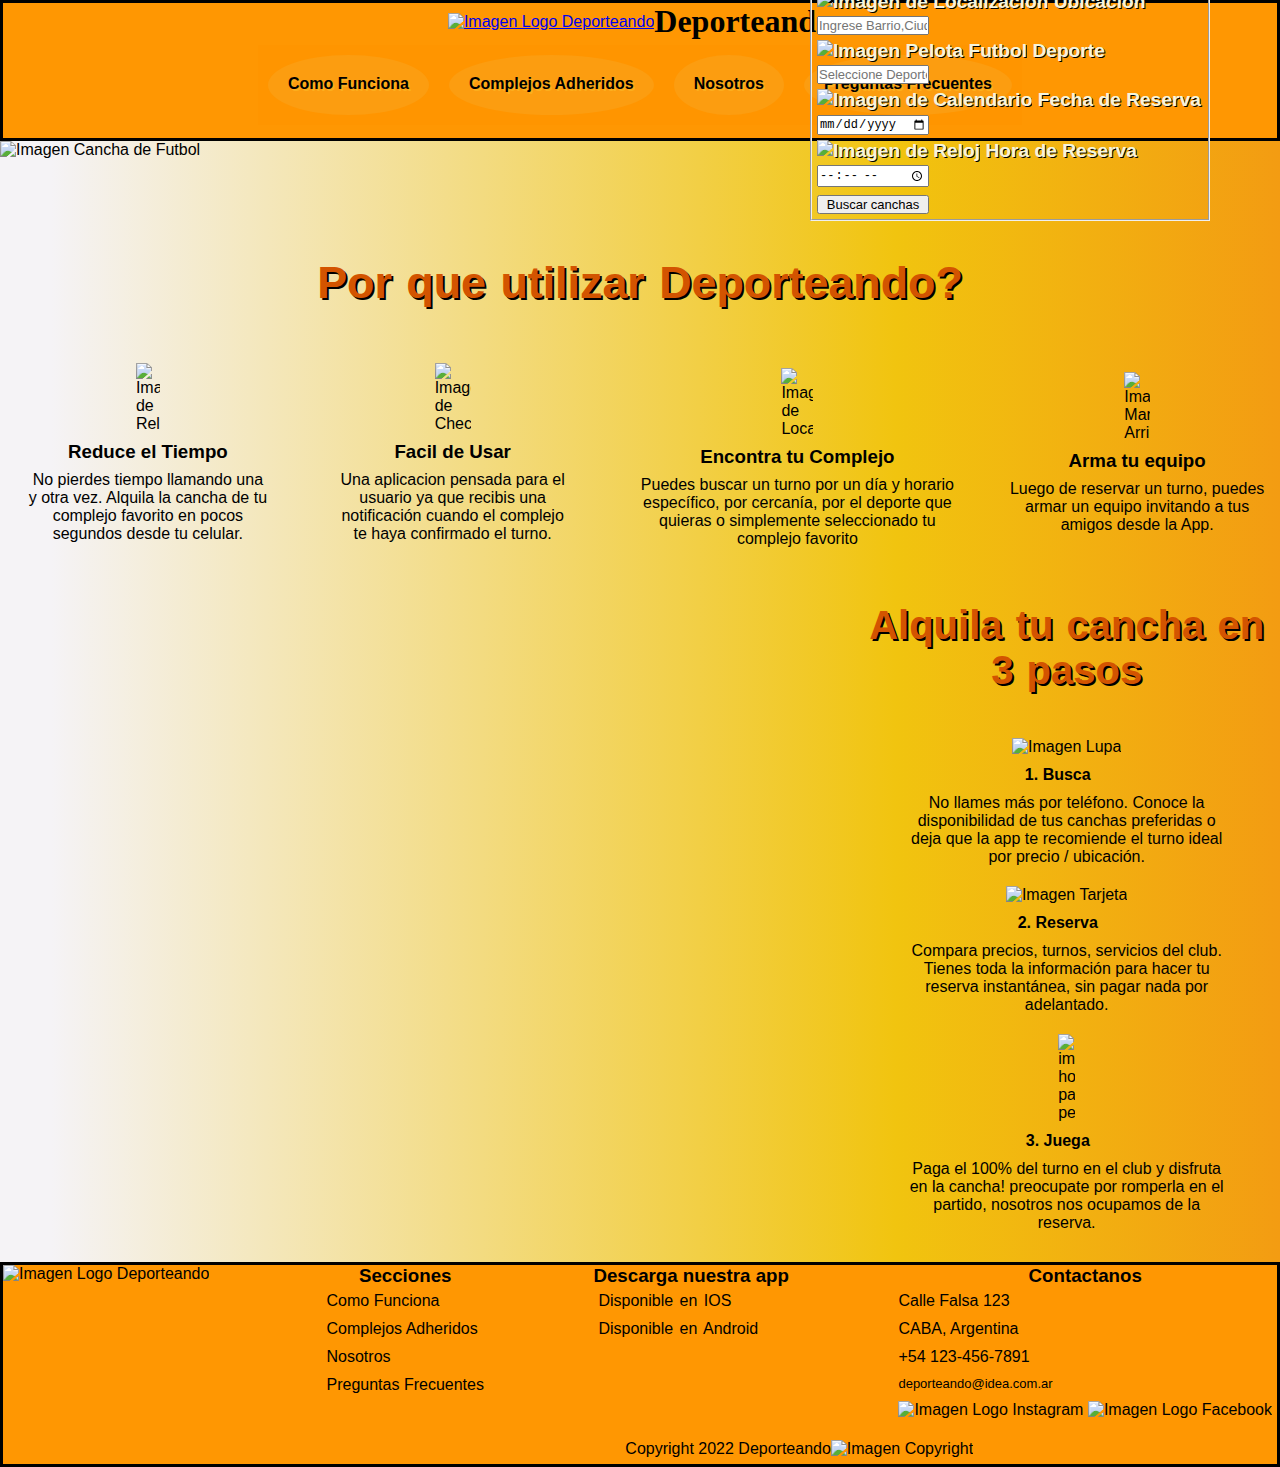
==== index.html @ 115d2150 "agregando gradientes y animaciones a mis htmls y css" ====
<!DOCTYPE html>
<html lang="es">
<head>
    <meta charset="UTF-8">
    <meta http-equiv="X-UA-Compatible" content="IE=edge">
    <meta name="viewport" content="width=device-width, initial-scale=1.0">
    <!-- CSS ANIMATE.STYLE -->
    <link
    rel="stylesheet"
    href="https://cdnjs.cloudflare.com/ajax/libs/animate.css/4.1.1/animate.min.css"
    />
    <!--CSS-->
    <link rel="stylesheet" href="css/styles.css">
    <title>Deporteando</title>
</head>
<body>
 <div class="estiloGeneral">
      <header>
           <div class="encabezadoIzquierdo">
                <a href="index.html"><img src="imagenes/logo-deporteando.jpg" alt="Imagen Logo Deporteando" ></a>
                <h1><a href="index.html">Deporteando </a></h1>
           </div>
           <div class="encabezadoDerecho">
               <img src="imagenes/login user.png" alt="Imagen Registro Usuario" class="usuario">
                 
               <nav class="menu" > 
                   <img src="imagenes/menu derecho.png" alt="Imagen Menu" class="linea">
                     
                   <ul class="nav">
                       <li><a href="pages/Como Funciona.html"> Como Funciona </a>  </li>
                       <li><a href="pages/Complejos Adheridos.html"> Complejos Adheridos</a></li>
                       <li><a href="pages/Nosotros.html"> Nosotros </a> </li>
                       <li><a href="pages/Preguntas Frecuentes.html"> Preguntas Frecuentes </a> </li>
                   </ul>
               </nav>
           </div>
      </header>

     <main class="cuerpoHome"> 
         <div class="mainArriba">
             <img src="imagenes/pelota 2014.jpg" alt="Imagen Cancha de Futbol" >
          </div> 
         <section class="formularioHome">
             <form action="" method="get">
              <fieldset>
                 <legend> Encontra tu cancha mas cercana </legend>
                  <div> 
                     <img src="imagenes/Ubicación.png" alt="Imagen de Localización">
                     <label for="Ubicación"> Ubicación </label>
                      <input type="text" name="Ubicación" placeholder="Ingrese Barrio,Ciudad, Provincia o pais">
                  </div>
                 <div> 
                     <img src="imagenes/icono pelota futbol.png" alt="Imagen Pelota Futbol">
                     <label for="Deporte"> Deporte</label>
                     <input type="text" name="Deporte" placeholder="Seleccione Deporte"> 
                 </div>
                  <div> <img src="imagenes/icono calendario.png" alt="Imagen de Calendario">
                     <label for="Calendario"> Fecha de Reserva </label>
                     <input type="date" name="Calendario" placeholder="Seleccione fecha">
                  </div>
                  <div> 
                     <img src="imagenes/time-regular-24.png" alt="Imagen de Reloj">
                     <label for="Hora"> Hora de Reserva </label>
                     <input type="time" name="Hora" placeholder="Seleccione Horario">
                  </div>
                  <div> 
                     <input type="submit" value="Buscar canchas">
                  </div>
             </fieldset>
         </section>
         <div class="animate__animated animate__shakeY">
             <h2> Por que utilizar Deporteando? </h2>
         </div>
         <div class="seccionUnoHome">
             <div class="seccionUnoHomeReduce">
                 <img src="imagenes/time-regular-24.png" alt="Imagen de Reloj">
                 <h3> Reduce el Tiempo </h3>
                 <p> No pierdes tiempo llamando una y otra vez. Alquila la cancha de tu complejo favorito en pocos segundos desde tu celular.</p>
             </div>
             <div class="seccionUnoHomeFacil">
                 <img src="imagenes/check.png" alt="Imagen de Checklist">
                 <h3> Facil de Usar </h3>
                 <p> Una aplicacion pensada para el usuario ya que recibis una notificación cuando el complejo te haya confirmado el turno.</p>
             </div>
             <div class="seccionUnoHomeEncontra">
                 <img src="imagenes/Ubicación.png" alt="Imagen de Localización">
                  <h3> Encontra tu Complejo </h3>
                  <p> Puedes buscar un turno por un día y horario específico, por cercanía, por el deporte que quieras o simplemente seleccionado tu complejo favorito </p>
             </div>
             <div class="seccionUnoHomeArma">
                 <img src="imagenes/Like.png" alt="Imagen Mano Arriba">
                 <h3> Arma tu equipo </h3>
                 <p> Luego de reservar un turno, puedes armar un equipo invitando a tus amigos desde la App.</p>
             </div>
         </div>
         <div class="homePasos">
             <div class="mapaHome">
                 <iframe src="https://www.google.com/maps/embed?pb=!1m14!1m12!1m3!1d52526.063194022674!2d-58.50726399999999!3d-34.6324992!2m3!1f0!2f0!3f0!3m2!1i1024!2i768!4f13.1!5e0!3m2!1ses!2sar!4v1655559231573!5m2!1ses!2sar" width="600" height="450" style="border:0;" allowfullscreen="" loading="lazy" referrerpolicy="no-referrer-when-downgrade"></iframe>
             </div>
             <div class="seccionDosHome">
                  <h2 > Alquila tu cancha en 3 pasos </h2>
                  <ol> 
                     <div class="seccionDosHomeBusca">
                         <img src="imagenes/search-regular-24.png" alt="Imagen Lupa">
                         <li> Busca </li>
                         <p> No llames más por teléfono. Conoce la disponibilidad de tus canchas preferidas o deja que la app te recomiende el turno ideal por precio / ubicación.</p>
                     </div>
                     <div class="seccionDosHomeReserva">
                         <img src="imagenes/tarjeta cred.png" alt="Imagen Tarjeta">
                         <li> Reserva </li>
                         <p> Compara precios, turnos, servicios del club. Tienes toda la información para hacer tu reserva instantánea, sin pagar nada por adelantado.</p>
                         </div>
                      <div class="seccionDosHomeJuega">
                          <img src="imagenes/stick football.png" alt="imagen hombre pateando pelota">
                           <li> Juega </li>
                          <p> Paga el 100% del turno en el club y disfruta en la cancha! preocupate por romperla en el partido, nosotros nos ocupamos de la reserva.</p>
                     </div>
                 </ol>
              </div>
          </div>
      </main>
    
     <footer> 
          <div class="footerDerecha">   
               <img src="imagenes/logo-deporteando.jpg" alt="Imagen Logo Deporteando">
          </div>
         <div class="footerCentral">
             <div class="footerSecciones">
                 <h3> Secciones </h3>
                 <ul class="secciones">
                     <li class="seccionUno"><a href="pages/Como Funciona.html"> Como Funciona </a> </li>
                     <li class="seccionDos"><a href="pages/Complejos Adheridos.html"> Complejos Adheridos</a></li>
                     <li class="seccionTres"><a href="pages/Nosotros.html"> Nosotros </a> </li>
                     <li class="seccionCuatro"><a href="pages/Preguntas Frecuentes.html"> Preguntas Frecuentes </a> </li>
                 </ul>
              </div>
              <div class="footerDescarga">
                 <h3> Descarga nuestra app </h3>
                       <ul>
                           <li> Disponible en IOS </li>
                           <li> Disponible en Android </li>
                       </ul>
              </div> 
              <div class="footerContacto">
                 <h3> Contactanos </h3>
                       <ul> 
                           <li> Calle Falsa 123</li>
                           <li> CABA, Argentina </li>
                           <li> +54 123-456-7891</li>
                           <li class="mail"> deporteando@idea.com.ar </li> 
                           <li>
                              <a href="https://www.instagram.com/" target="_blank"><img src="imagenes/logo ig.png" alt="Imagen Logo Instagram"></a> 
                              <a href="https://www.facebook.com/" target="_blank"><img src="imagenes/logo fb.png" alt="Imagen Logo Facebook"></a>
                           </li>
                       </ul>
             </div>    
         </div>     
         <div class="footerAbajo">
             <p> Copyright 2022 Deporteando</p> 
             <img src="imagenes/copyright.png" alt="Imagen Copyright">
         </div>
      </footer>
 </div>
</body>
</html>
---- css/styles.css ----
/* Diseño Html General */

@import url('https://fonts.googleapis.com/css2?family=Permanent+Marker&display=swap');

*{padding: 0px; margin:0px;box-sizing: border-box;}

body{background: rgb(245,243,246);
    background: linear-gradient(90deg, rgba(245,243,246,1) 4%, rgba(241,196,15,1) 70%, rgba(243,156,18,1) 100%);
    color: black;
    font-family: sans-serif;} 

.estiloGeneral{display: grid;grid-template-columns:repeat(4,0.25fr) ;grid-template-rows:0.5fr 2fr 0.5fr ;grid-template-areas:"header header header header" "main main main main" "footer footer footer footer";height: 100vh;}

header{grid-area: header;}

main{grid-area: main;}

footer{grid-area: footer;}

/*diseño Header*/
header{display: flex;justify-content: space-between;background-color: #FF9702;border: 3px solid black}
.encabezadoIzquierdo{display: flex;justify-content:center;align-items: center;}
.encabezadoIzquierdo a img{width: 7rem;}
.encabezadoIzquierdo h1 {font-family:'Permanent Marker';color: black;}
.encabezadoIzquierdo h1 a  {text-decoration: none; color: black; text-align: center;}
.encabezadoDerecho{display: flex;align-items: flex-start;}
.encabezadoDerecho .menu{display: flex;align-items: flex-start;}
.menu .nav {display: flex;flex-direction: column; list-style: none;text-align: center;align-items: center;justify-content: center;background-color: #ff9500;margin: 5px;}
.menu .nav li {padding: 2px;}
.menu .nav li a { text-decoration: none;color: black;font-weight: bold;text-shadow: 2px 2px rgb(252, 174, 30);}
.menu .nav {display: none;}
.menu:hover > .nav {display: block;}

/*diseño Footer */

footer {display: grid; grid-template-columns: 0.5fr 1.5fr;grid-template-rows: 0.5fr 0.1fr;grid-template-areas: "footerArriba footerCentral" "footerAbajo footerAbajo";background-color: #FF9702;border:3px solid black ;}
.footerArriba{grid-area: footerArriba;}
.footerCentral {grid-area: footerCentral;}
.footerAbajo {grid-area: footerAbajo;}
.footerDerecha img {width:15rem}
.footerCentral {display: flex;flex-direction: column;justify-content: space-between;align-items: flex-start;row-gap: 1rem;}
.footerSecciones h3 {text-align: center}
.footerSecciones ul li {list-style:none; text-decoration: none;}
.footerSecciones ul li a {list-style:none; text-decoration: none;color: black; font-weight: lighter;}
.footerAbajo { display:flex;align-items: center;justify-content: center;margin-top: 10px;}

.footerDescarga h3 {text-align: center}
.footerCentral .footerDescarga h3{text-align: center;}
.footerCentral .footerDescarga ul li {list-style:none; text-decoration: none;word-spacing: 2px;}
.footerContacto h3 {text-align: center;}
.footerCentral .footerContacto ul li {list-style:none; text-decoration: none;}
.footerContacto ul li a{list-style:none; text-decoration: none;color: black; font-weight: lighter;}
.footerContacto ul li a:hover{color: white;}

/* diseño Main */

.mainArriba img {width: 100%;}
.formularioHome fieldset legend {font-size:x-small;color:beige;text-align: center;font-weight: bold;text-shadow: 1px 1px black;}
.formularioHome fieldset div {font-size:xx-small;color: beige;text-align: left; font-weight: bold;text-shadow: 1px 1px black;}
.formularioHome fieldset div img {width: 1rem;}
.formularioHome fieldset div input {width: 4rem;font-size:smaller;}
.formularioHome{position: relative;bottom: 120px;left: 280px;max-width: 12rem;max-height: 0.1rem;}

.animate__shakeY h2 { text-align: center; word-spacing: 2px;font-size:2.8rem;margin: 50px;color:#D35400;text-shadow: 2px 2px black;}

.seccionUnoHome {display: grid;grid-template-columns: 0.5fr 0.5fr;column-gap: 1.5rem;border-bottom: 5px solid orange;margin-bottom: 25px;row-gap: 2rem;}

.seccionUnoHomeReduce {display: flex;flex-direction: column;row-gap: 0.5rem;justify-content: center;align-items: center;margin-left:15px ;}
.seccionUnoHomeReduce img {width: 10%;justify-content: center;}
.seccionUnoHomeReduce h3{text-align: center;}
.seccionUnoHomeReduce p {text-align: center;width: 15rem;}

.seccionUnoHomeFacil {display: flex;flex-direction: column;row-gap: 0.5rem;justify-content: center;align-items: center;margin-left:15px ;}
.seccionUnoHomeFacil img {width: 15%;justify-content: center;}
.seccionUnoHomeFacil h3{text-align: center;}
.seccionUnoHomeFacil p {text-align: center;width: 15rem;}

.seccionUnoHomeEncontra {display: flex;flex-direction: column;row-gap: 0.5rem;justify-content: center;align-items: center;margin-left:15px ;}
.seccionUnoHomeEncontra img {width: 10%;justify-content: center;}
.seccionUnoHomeEncontra h3{text-align: center;}
.seccionUnoHomeEncontra p {text-align: center;width:15rem;}

.seccionUnoHomeArma {display: flex;flex-direction: column;row-gap:0.5rem;justify-content: center;align-items: center;margin-left:15px ;margin-bottom: 30px;}
.seccionUnoHomeArma img {width: 10%;justify-content: center ;}
.seccionUnoHomeArma h3{text-align: center;}
.seccionUnoHomeArma p {text-align: center;width: 15rem;}

.mapaHome iframe{ width: 95%;margin-left: 15px;margin-right: 15px;}
.seccionDosHome {display: flex;justify-content: center;flex-direction: column;}
.seccionDosHome h2 {text-align: center;word-spacing: 2px;font-size:40px;margin: 15px;color:#D35400;text-shadow: 2px 2px black;}
.seccionDosHome ol {display: flex;justify-content: center;align-items: center;flex-direction: column;margin: 20px;}
.seccionDosHome ol li {font-weight:bold;}
.seccionDosHome ol img {margin: 10px;}
.seccionDosHome ol .seccionDosHomeBusca {display: flex;justify-content: center;align-items: center;flex-direction: column;}
.seccionDosHome ol .seccionDosHomeBusca p {text-align: center;width: 20rem;font-size: 1rem;margin: 10px;}
.seccionDosHome ol .seccionDosHomeReserva {display: flex;justify-content: center;align-items: center;flex-direction: column;}
.seccionDosHome ol .seccionDosHomeReserva p {text-align: center;width: 20rem;font-size: 1rem;margin:10px}
.seccionDosHome ol .seccionDosHomeJuega {display: flex;justify-content: center;align-items: center;flex-direction: column;}
.seccionDosHome ol .seccionDosHomeJuega p {text-align: center;width: 20rem;font-size: 1rem;margin: 10px;}

.seccionDosHomeJuega img {width: 5%;}

/* Diseño Main Como Funciona */

.funcionamientoEstablecimientoDeportivo h3 {text-align: center;margin: 10px;word-spacing: 2px;font-size:1.2rem;color:#D35400;text-shadow: 2px 2px black;font-weight: bold;}
.funcionamientoEstablecimientoDeportivo ol {display: flex;justify-content:space-between;column-gap: 0.8rem;margin-left: 30px;margin-bottom: 30px;}
.funcionamientoEstablecimientoDeportivo ol li {font-weight: bold;font-size: 0.8rem;text-shadow: 0.2px 0.2px grey;}
.funcionamientoEstablecimientoDeportivo ol p{font-size: 0.8rem;}

.funcionamientoEstablecimientoDeportivo .funcionamientoRegistra {display: flex;flex-direction: column;align-items: center;text-align: center;row-gap: 1rem;}

.funcionamientoEstablecimientoDeportivo .funcionamientoRegistra p {width:6.5rem}


.funcionamientoEstablecimientoDeportivo .funcionamientoCompleta {display: flex;flex-direction:column;align-items: center;text-align: center;row-gap: 1rem}

.funcionamientoEstablecimientoDeportivo .funcionamientoCompleta p {width:7rem}

.funcionamientoEstablecimientoDeportivo .funcionamientoDisfruta {display: flex;flex-direction: column;align-items: center;text-align: center;row-gap: 1rem}

.funcionamientoEstablecimientoDeportivo .funcionamientoDisfruta p {width:10rem;margin-right: 5px;}
.funcionamientoDisfruta img {width: 15%;}

.funcionamientoDeportista h3 {text-align: center;margin: 10px;word-spacing: 2px;font-size:1.2rem;color:#D35400;text-shadow: 2px 2px black;font-weight: bold;}
.funcionamientoDeportista ol {display: flex;justify-content:space-between;column-gap: 0.8rem;margin-left: 30px;margin-bottom: 30px;}

.funcionamientoDeportista ol li {font-weight: bold;font-size: 0.8rem;text-shadow: 0.2px 0.2px grey;}
.funcionamientoDeportista ol p{font-size: 0.8rem;}
.funcionamientoDeportista .funcionamientoRegistra {display: flex;flex-direction: column;align-items: center;text-align: center;row-gap: 1rem;margin-left: 20px }
.funcionamientoDeportista .funcionamientoRegistra p {width:6.5rem}

.funcionamientoDeportista .funcionamientoBusca{display: flex;flex-direction: column;align-items: center;text-align: center;row-gap: 1rem;margin-left: 20px }

.funcionamientoDeportista .funcionamientoBusca p{width:7rem;}

.funcionamientoDeportista .funcionamientoDisfruta {display: flex;flex-direction: column;align-items: center;text-align: center;row-gap: 1rem}

.funcionamientoDeportista .funcionamientoDisfruta p {width:10rem;margin-right: 5px;}
.funcionamientoDeportista .funcionamientoDisfruta img {width: 9.8%;}

/* Diseño Main Complejos Adheridos */

.futbolCentral {text-align: center;margin-bottom: 10px;}
.complejosInscriptosFutbol{display: flex;flex-direction: column;justify-content: center;align-items: center;}
.imagenComplejo {width: 60%;border: 2px solid black;}
.complejosInscriptosFutbol ul li {list-style: none;text-align: left;margin-left: 90px;}
.complejosInscriptosFutbol .imagenTelefono {width: 5%;}
.complejoInscriptoFutbolUno {display: flex;flex-direction: column;align-items: center;row-gap: 1rem; margin-top: 10px ;margin-bottom: 10px;}

.complejoInscriptoFutbolDos {display: flex;flex-direction: column;align-items: center;row-gap: 1rem; margin-top: 10px ;margin-bottom: 10px}

.complejoInscriptoFutbolTres {display: flex;flex-direction: column;align-items: center;row-gap: 1rem; margin-top: 10px ;margin-bottom: 10px}

.tenisCentral {text-align: center;margin-bottom: 10px;margin-top: 50px;}
.tenisCentral img {width:5%}
.complejosInscriptosTenis {margin-bottom: 30px;display: flex;flex-direction: column;}
.complejosInscriptosTenis .imagenTelefono {width: 5%;}

.complejosInscriptosTenis ul li {list-style: none;text-align: left;margin-left: 90px;}

.complejoInscriptoTenisUno{display: flex;flex-direction: column;justify-content: center; align-items: center;margin-top: 10px;margin-bottom: 10px;row-gap: 1rem;}

.complejoInscriptoTenisDos {display: flex;flex-direction: column;justify-content: center; align-items: center;margin-top: 10px;margin-bottom: 10px;row-gap: 1rem;}

.complejoInscriptoTenisTres{display: flex;flex-direction: column;justify-content: center; align-items: center;margin-top: 10px;margin-bottom: 10px;row-gap: 1rem;}

.formularioInscripcion h3 {text-align: center;margin: 30px; word-spacing: 2px;font-size:1.5rem;color:#D35400;text-shadow: 2px 2px black;font-weight: bold;}

.formularioInscripcion {margin: 5px;}
.formularioInscripcion fieldset legend {text-align: center;font-weight: bold;margin: 10px;text-shadow: 1px 1px grey;}
.formularioInscripcion fieldset label {font-size:0.8rem;margin: 5px;text-align: center;align-items: center;text-align: center;font-weight: bold;margin: 10px;text-shadow: 0.5px 0.5px grey;}
.formularioInscripcion fieldset input {margin-bottom: 3px;}

.formularioInscripcion fieldset .botonesFormulario {margin: 10px;}

/*Diseño Main Nosotros */

.textoNosotros {text-align: center;word-spacing: 2px;font-size:1.2rem;margin: 30px;}

.textoNosotros span {color:#D35400;text-shadow: 1px 1px black;;font-weight: bold;}
.textoNosotros .deporteando{font-family:'Permanent Marker';color:black;}

.deporteando{font-family:'Permanent Marker';color:black}

.sloganNosotros {text-align: center;}
.sloganNosotros h3 {margin-bottom: 30px;}
.sloganNosotros img {width: 10%;margin-bottom: 10px;display: none;}

/*Diseño Main Preg Frecuentes */


.preguntas {display: grid; grid-template-columns:0.25fr 0.75fr;grid-template-rows: repeat(5,0.5fr);row-gap:1rem;;align-items:center;justify-items:center;margin-bottom: 10px;}

.preguntas img {width: 50%;border-radius:100% ;}

.preguntasFrec h3 {text-align: center;margin: 5px;text-shadow: 1px 1px grey;}

.preguntasFrec p {padding: 10px;text-align: center;}

/* Media Queries */

/* min width 600px */

/* Header */ 
@media screen and (min-width:600px) {header {display: grid;grid-template-columns: repeat(4, 1fr);grid-template-rows: repeat(2,0.5fr);grid-template-areas: "izquierdo izquierdo izquierdo izquierdo" "derecho derecho derecho derecho"} .encabezadoIzquierdo {grid-area: izquierdo;justify-content: center;} .encabezadoDerecho  {grid-area: derecho;justify-content: center;} .encabezadoDerecho .menu .nav {display: flex;flex-direction: row;align-items: center;justify-content: center;text-align: center;} .menu img {display: none;} .encabezadoDerecho .usuario {display: none;} .encabezadoDerecho .menu .nav li {padding: 20px; background-color: rgb(252, 157, 16); height: 60px;align-items: center;justify-content: center;text-align: center;border-radius: 100%;margin-bottom: 10px;margin:10px}}

/* Footer */ 
@media screen and (min-width:600px) {
footer {display: grid;grid-template-columns: repeat(4,1fr); grid-template-rows:1fr 0.25fr;grid-template-areas: "logo central central central" "logo copy copy copy"}
.footerArriba {grid-area:logo;} 
.footerCentral{grid-area: central;}
.footerCentral {display: flex;flex-direction: row;justify-content: space-between;}
.footerAbajo {grid-area: copy;}
.footerAbajo {text-align: center; justify-content: center; align-items: center;}
.footerCentral .footerContacto .mail {margin-right: 5px; font-size: small;} .footerCentral .footerSecciones ul li {padding: 5px} 
.footerCentral .footerDescarga ul li {padding: 5px}
.footerCentral .footerContacto ul li {padding: 5px}}

/*Main*/

/* Main Home*/

@media screen and (min-width:600px) {.formularioHome{position: relative;bottom: 155px;left: 370px;max-width: 14rem;max-height: 0.1rem;} 
.formularioHome fieldset legend {font-size:smaller;color:beige;text-align: center;font-weight: bold;text-shadow: 1px 1px black;margin: 2px;}
.formularioHome fieldset div {font-size:smaller;color: beige;text-align: left; font-weight: bold;text-shadow: 1px 1px black;margin: 2px;}
.formularioHome fieldset div img {width: 8%;}
.seccionUnoHome {display: flex; flex-direction: column;}
.seccionUnoHome img {max-width: 5%;}

.homePasos{display: grid;grid-template-columns: 1fr 0.5fr;grid-template-areas: "mapa seccionDos"}

.homePasos .mapaHome {grid-area: mapa;}
.homePasos .mapaHome iframe {width: 90%;}
.homePasos .seccionDosHome {grid-area: seccionDos;justify-content: center;align-items: center;text-align: center;}

/* Main Como Funciona */
.funcionamientoEstablecimientoDeportivo ol {display: flex;flex-direction: column;}
.funcionamientoEstablecimientoDeportivo ol img {margin: 10px;}
.funcionamientoEstablecimientoDeportivo ol li {font-weight: bold;font-size: 1rem;text-shadow: 0.2px 0.2px grey;}
.funcionamientoEstablecimientoDeportivo ol p{font-size: 1rem;margin: 5px;}
.funcionamientoEstablecimientoDeportivo .funcionamientoRegistra p {width:20rem}
.funcionamientoEstablecimientoDeportivo .funcionamientoRegistra img {width: 5%;}

.funcionamientoEstablecimientoDeportivo .funcionamientoCompleta p {width:20rem}

.funcionamientoEstablecimientoDeportivo .funcionamientoCompleta img {width:5%}

.funcionamientoEstablecimientoDeportivo .funcionamientoDisfruta p {width:20rem}
.funcionamientoEstablecimientoDeportivo .funcionamientoDisfruta img {width:7%}

.funcionamientoDeportista ol {display: flex;flex-direction: column;text-align: center;justify-content: center;}

.funcionamientoDeportista ol img {margin: 10px;}

.funcionamientoDeportista ol li {font-weight: bold;font-size: 1rem;text-shadow: 0.2px 0.2px grey;}
.funcionamientoDeportista ol p{font-size: 1rem;margin: 5px;}
.funcionamientoDeportista .funcionamientoRegistra p {width:20rem}
.funcionamientoDeportista .funcionamientoRegistra img {width: 5%;}

.funcionamientoDeportista .funcionamientoBusca p {width:20rem}

.funcionamientoDeportista .funcionamientoBusca img {width:5%}

.funcionamientoDeportista .funcionamientoDisfruta p {width:20rem}
.funcionamientoDeportista .funcionamientoDisfruta img {width:7%}

/* Main Complejos Adheridos */

.complejosInscriptosFutbol {flex-direction: row;}
.complejosInscriptosFutbol ul li {list-style: none;text-align: left;margin-left: 30px;}

.complejosInscriptosFutbol ul li .imagenTelefono {width: 9%;}
.complejosInscriptosFutbol ul li img {width: 10%;}

.complejosInscriptosTenis {flex-direction: row;}

.complejosInscriptosTenis ul li {list-style: none;text-align: left;margin-left: 30px;}

.complejosInscriptosTenis ul li .imagenTelefono {width: 9%;}
.complejosInscriptosTenis ul li img {width: 10%;}
/* Main Nosotros */

.sloganNosotros img {width: 80%;margin-bottom: 10px;display: inline-block;}}


/*Media Queries min width 1200px */

/*Header */

@media screen and (min-width:1200px) {.menu .nav li a:hover {color: white;}}

/*Main*/

@media screen and (min-width:1200px) {.formularioHome{position: relative;bottom: 200px;left: 810px;max-width: 25rem;max-height: 3rem;} 
.formularioHome fieldset legend {font-size:larger;color:beige;text-align: center;font-weight: bold;text-shadow: 1px 1px black;margin: 5px;}
.formularioHome fieldset div {font-size:larger;color: beige;text-align: left; font-weight: bold;text-shadow: 1px 1px black;margin: 5px;} 
.formularioHome fieldset div img {width: 5%;}
.formularioHome fieldset div input {width: 7rem;font-size:small;}

.seccionUnoHome {flex-direction: row; justify-content: space-around;border-bottom: none;margin-bottom: 40px;}
.seccionUnoHome img  {max-width: 100%;}
.seccionUnoHomeEncontra {margin-top:10px ;}
.seccionUnoHomeEncontra p {width: 20rem}
.seccionUnoHomeArma p{width: 16rem;}
.seccionUnoHomeArma {margin: 2px;}

/*Main Como Funciona */

.funcionamientoEstablecimientoDeportivo ol {display: grid;grid-template-columns: repeat(2,1fr);grid-template-rows: repeat(2,1fr);grid-template-areas: "funcionamientoRegistra funcionamientoCompleta" "funcionamientoDisfrutar funcionamientoDisfrutar";}
.funcionamientoEstablecimientoDeportivo .funcionamientoRegistra {grid-area: funcionamientoRegistra;}
.funcionamientoEstablecimientoDeportivo .funcionamientoRegistra img {width: 8%;}
.funcionamientoEstablecimientoDeportivo .funcionamientoRegistra p {width: 30rem;}
.funcionamientoEstablecimientoDeportivo .funcionamientoCompleta {grid-area: funcionamientoCompleta;}
.funcionamientoEstablecimientoDeportivo .funcionamientoCompleta img {width: 8%;}
.funcionamientoEstablecimientoDeportivo .funcionamientoCompleta p {width: 30rem}
.funcionamientoEstablecimientoDeportivo .funcionamientoDisfruta {grid-area: funcionamientoDisfrutar;}
.funcionamientoEstablecimientoDeportivo .funcionamientoDisfruta img{width: 5%;}
.funcionamientoEstablecimientoDeportivo .funcionamientoDisfruta p {width: 30rem;text-align: center;}
.funcionamientoEstablecimientoDeportivo h3 {font-size:2rem}

.funcionamientoDeportista ol {display: grid;grid-template-columns: repeat(2,1fr);grid-template-rows: repeat(2,1fr);grid-template-areas: "funcionamientoRegistra funcionamientoCompleta" "funcionamientoDisfrutar funcionamientoDisfrutar";}
.funcionamientoDeportista .funcionamientoRegistra {grid-area: funcionamientoRegistra;}
.funcionamientoDeportista .funcionamientoRegistra img {width: 8%;}
.funcionamientoDeportista .funcionamientoRegistra p {width: 30rem;}
.funcionamientoDeportista .funcionamientoBusca {grid-area: funcionamientoCompleta;}
.funcionamientoDeportista .funcionamientoBusca img {width: 6%;}
.funcionamientoDeportista .funcionamientoBusca p {width: 30rem}
.funcionamientoDeportista .funcionamientoDisfruta {grid-area: funcionamientoDisfrutar;}
.funcionamientoDeportista .funcionamientoDisfruta img{width: 4%;}
.funcionamientoDeportista .funcionamientoDisfruta p {width: 30rem;text-align: center;}
.funcionamientoDeportista h3 {font-size:2rem}

.mainPregunta h2 {font-size:3.5rem}

/* Main Complejos Adheridos */

.formularioInscripcion h3 {font-size:2.3rem;}

.formularioInscripcion fieldset legend {font-size: 1.5rem;margin: 5px;}
.formularioInscripcion fieldset label {font-size:1rem;}
.formularioInscripcion fieldset input {margin-bottom: 3px;}

.formularioInscripcion fieldset .botonesFormulario {margin: 10px;}

.complejosInscriptosFutbol ul li {margin-left: 90px;}
.complejosInscriptosTenis ul li {margin-left: 90px;}
}

/* Footer */

@media screen and (min-width:1200px) { .footerSecciones ul li a:hover{color: white;} }
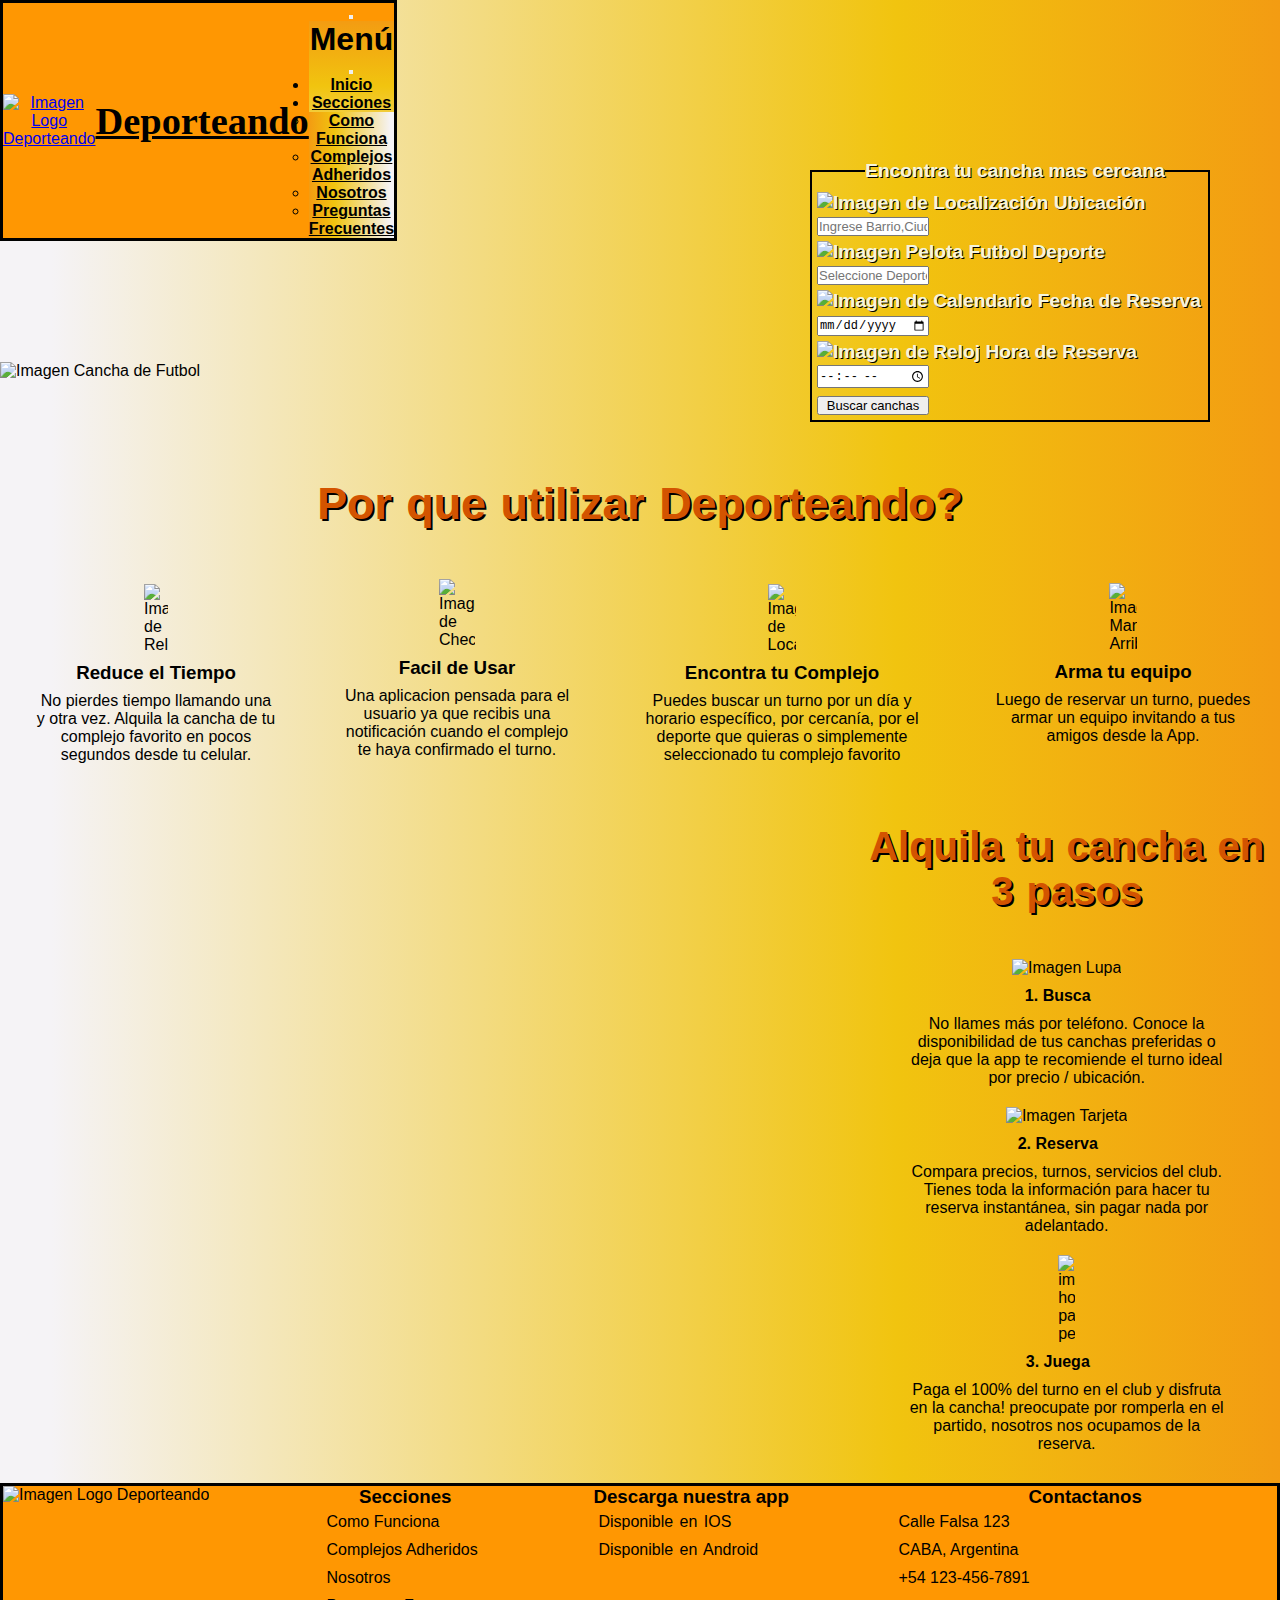
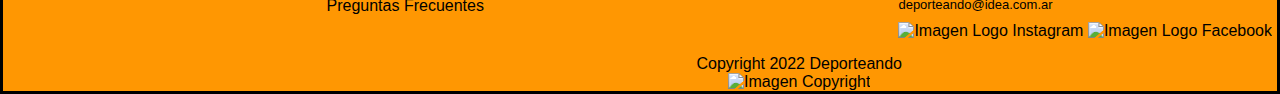
==== commit 0158e00b: "Agregando Bootstrap a mi proyecto" ====
--- a/index.html
+++ b/index.html
@@ -4,6 +4,11 @@
     <meta charset="UTF-8">
     <meta http-equiv="X-UA-Compatible" content="IE=edge">
     <meta name="viewport" content="width=device-width, initial-scale=1.0">
+
+    <!-- CSS only -->
+ <link href="https://cdn.jsdelivr.net/npm/bootstrap@5.2.0-beta1/dist/css/bootstrap.min.css" rel="stylesheet" integrity="sha384-0evHe/X+R7YkIZDRvuzKMRqM+OrBnVFBL6DOitfPri4tjfHxaWutUpFmBp4vmVor" crossorigin="anonymous">
+  <!-- JavaScript Bundle with Popper -->
+ <script src="https://cdn.jsdelivr.net/npm/bootstrap@5.2.0-beta1/dist/js/bootstrap.bundle.min.js" integrity="sha384-pprn3073KE6tl6bjs2QrFaJGz5/SUsLqktiwsUTF55Jfv3qYSDhgCecCxMW52nD2" crossorigin="anonymous"></script>
     <!-- CSS ANIMATE.STYLE -->
     <link
     rel="stylesheet"
@@ -15,25 +20,44 @@
 </head>
 <body>
  <div class="estiloGeneral">
-      <header>
-           <div class="encabezadoIzquierdo">
-                <a href="index.html"><img src="imagenes/logo-deporteando.jpg" alt="Imagen Logo Deporteando" ></a>
-                <h1><a href="index.html">Deporteando </a></h1>
-           </div>
-           <div class="encabezadoDerecho">
-               <img src="imagenes/login user.png" alt="Imagen Registro Usuario" class="usuario">
-                 
-               <nav class="menu" > 
-                   <img src="imagenes/menu derecho.png" alt="Imagen Menu" class="linea">
-                     
-                   <ul class="nav">
-                       <li><a href="pages/Como Funciona.html"> Como Funciona </a>  </li>
-                       <li><a href="pages/Complejos Adheridos.html"> Complejos Adheridos</a></li>
-                       <li><a href="pages/Nosotros.html"> Nosotros </a> </li>
-                       <li><a href="pages/Preguntas Frecuentes.html"> Preguntas Frecuentes </a> </li>
-                   </ul>
-               </nav>
-           </div>
+      <header class="container-fluid">
+         <div class="row">
+         <nav class="navbar bg-dark fixed-top col-12">
+             <div class="container-fluid">
+                 <a href="index.html"><img src="imagenes/logo-deporteando.jpg" alt="Imagen Logo Deporteando" ></a>
+                 <h1> <a class="navbar-brand text-center" href="index.html"> Deporteando </a></h1>
+                 <div class="desplegable">
+                     <button class="navbar-toggler" type="button" data-bs-toggle="offcanvas" data-bs-target="#offcanvasNavbar" aria-controls="offcanvasNavbar">
+                          <span class="navbar-toggler-icon"></span>
+                     </button>
+                     <div class="offcanvas offcanvas-end" tabindex="-1" id="offcanvasNavbar"   aria-labelledby="offcanvasNavbarLabel">
+                         <div class="offcanvas-header">
+                             <h2 class="offcanvas-title" id="offcanvasNavbarLabel"> Menú</h5>
+                              <button type="button" class="btn-close" data-bs-dismiss="offcanvas" aria-label="Close"></button>
+                          </div>
+                         <div class="offcanvas-body">
+                              <ul class="navbar-nav justify-content-end flex-grow-1 pe-3">
+                                 <li class="nav-item">
+                                     <a class="nav-link active" aria-current="page" href="index.html" id="menuInicio">Inicio</a>
+                                 </li>
+                                 <li class="nav-item dropdown">
+                                    <a class="nav-link dropdown-toggle" href="#" id="offcanvasNavbarDropdown" role="button" data-bs-toggle="dropdown" aria-expanded="false">
+                                     Secciones
+                                    </a>
+                                     <ul class="dropdown-menu" aria-labelledby="offcanvasNavbarDropdown">
+                                         <li><a class="dropdown-item" href="pages/Como Funciona.html">Como Funciona</a></li>
+                                         <li><a class="dropdown-item" href="pages/Complejos Adheridos.html">Complejos Adheridos</a></li>
+                                         <li><a class="dropdown-item" href="pages/Nosotros.html">Nosotros</a></li>
+                                         <li><a class="dropdown-item" href="pages/Preguntas Frecuentes.html">Preguntas Frecuentes</a></li>
+                                    </ul>
+                                    </li>
+                              </ul>
+                         </div>
+                     </div>
+                  </div>
+              </div>
+         </nav>
+         </div>
       </header>
 
      <main class="cuerpoHome"> 
@@ -42,7 +66,7 @@
           </div> 
          <section class="formularioHome">
              <form action="" method="get">
-              <fieldset>
+             <fieldset>
                  <legend> Encontra tu cancha mas cercana </legend>
                   <div> 
                      <img src="imagenes/Ubicación.png" alt="Imagen de Localización">
--- a/css/styles.css
+++ b/css/styles.css
@@ -9,7 +9,7 @@
     color: black;
     font-family: sans-serif;} 
 
-.estiloGeneral{display: grid;grid-template-columns:repeat(4,0.25fr) ;grid-template-rows:0.5fr 2fr 0.5fr ;grid-template-areas:"header header header header" "main main main main" "footer footer footer footer";height: 100vh;}
+.estiloGeneral{display: grid;grid-template-columns:repeat(4,0.25fr) ;grid-template-rows:0.1fr 2fr 0.5fr ;grid-template-areas:"header header header header" "main main main main" "footer footer footer footer";height: 100vh;}
 
 header{grid-area: header;}
 
@@ -18,18 +18,16 @@
 footer{grid-area: footer;}
 
 /*diseño Header*/
-header{display: flex;justify-content: space-between;background-color: #FF9702;border: 3px solid black}
-.encabezadoIzquierdo{display: flex;justify-content:center;align-items: center;}
-.encabezadoIzquierdo a img{width: 7rem;}
-.encabezadoIzquierdo h1 {font-family:'Permanent Marker';color: black;}
-.encabezadoIzquierdo h1 a  {text-decoration: none; color: black; text-align: center;}
-.encabezadoDerecho{display: flex;align-items: flex-start;}
-.encabezadoDerecho .menu{display: flex;align-items: flex-start;}
-.menu .nav {display: flex;flex-direction: column; list-style: none;text-align: center;align-items: center;justify-content: center;background-color: #ff9500;margin: 5px;}
-.menu .nav li {padding: 2px;}
-.menu .nav li a { text-decoration: none;color: black;font-weight: bold;text-shadow: 2px 2px rgb(252, 174, 30);}
-.menu .nav {display: none;}
-.menu:hover > .nav {display: block;}
+
+.container-fluid .row nav .container-fluid {display: grid;grid-template-columns: 0.5fr 3fr 0.1fr;grid-template-areas: "img h1 desplegable";align-items: center;text-align: center;justify-content: space-between; background-color: #FF9702;border: 3px solid black}
+.container-fluid .row nav .container-fluid a img {width: 85%;grid-area: img;}
+.container-fluid .row nav .container-fluid h1 a {font-family:'Permanent Marker';color: black;text-align: center;justify-content: center;grid-area: h1;font-size:larger}
+.container-fluid .row nav .container-fluid .desplegable {grid-area: desplegable}
+.offcanvas-header h2 {color: black;font-size: 2rem;}
+.navbar-nav li a {color: black;font-size: 1rem;}
+#offcanvasNavbar {background: linear-gradient(360deg, rgba(245,243,246,1) 4%, rgba(241,196,15,1) 70%, rgba(243,156,18,1) 100%)}
+.dropdown-menu {background: linear-gradient(270deg, rgba(245,243,246,1) 4%, rgba(241,196,15,1) 70%, rgba(243,156,18,1) 100%);}
+.nav-item a {font-weight: bold;}
 
 /*diseño Footer */
 
@@ -37,12 +35,13 @@
 .footerArriba{grid-area: footerArriba;}
 .footerCentral {grid-area: footerCentral;}
 .footerAbajo {grid-area: footerAbajo;}
-.footerDerecha img {width:15rem}
+.footerDerecha img {width:80%}
 .footerCentral {display: flex;flex-direction: column;justify-content: space-between;align-items: flex-start;row-gap: 1rem;}
 .footerSecciones h3 {text-align: center}
 .footerSecciones ul li {list-style:none; text-decoration: none;}
 .footerSecciones ul li a {list-style:none; text-decoration: none;color: black; font-weight: lighter;}
-.footerAbajo { display:flex;align-items: center;justify-content: center;margin-top: 10px;}
+.footerAbajo { display:flex;align-items: center;justify-content: center;margin-top: 10px;flex-direction: column;}
+
 
 .footerDescarga h3 {text-align: center}
 .footerCentral .footerDescarga h3{text-align: center;}
@@ -51,39 +50,41 @@
 .footerCentral .footerContacto ul li {list-style:none; text-decoration: none;}
 .footerContacto ul li a{list-style:none; text-decoration: none;color: black; font-weight: lighter;}
 .footerContacto ul li a:hover{color: white;}
+.footerCentral .footerContacto .mail {margin-right: 5px; font-size: small;}
 
 /* diseño Main */
 
 .mainArriba img {width: 100%;}
+.formularioHome fieldset {border: 2px solid black}
 .formularioHome fieldset legend {font-size:x-small;color:beige;text-align: center;font-weight: bold;text-shadow: 1px 1px black;}
 .formularioHome fieldset div {font-size:xx-small;color: beige;text-align: left; font-weight: bold;text-shadow: 1px 1px black;}
 .formularioHome fieldset div img {width: 1rem;}
 .formularioHome fieldset div input {width: 4rem;font-size:smaller;}
-.formularioHome{position: relative;bottom: 120px;left: 280px;max-width: 12rem;max-height: 0.1rem;}
+.formularioHome{position: relative;bottom: 110px;left: 287px;max-width: 12rem;max-height: 0.1rem;}
 
 .animate__shakeY h2 { text-align: center; word-spacing: 2px;font-size:2.8rem;margin: 50px;color:#D35400;text-shadow: 2px 2px black;}
 
-.seccionUnoHome {display: grid;grid-template-columns: 0.5fr 0.5fr;column-gap: 1.5rem;border-bottom: 5px solid orange;margin-bottom: 25px;row-gap: 2rem;}
+.seccionUnoHome {display: grid;grid-template-columns: 0.5fr 0.5fr;column-gap: 1.5rem;border-bottom: 5px solid #D35400;margin-bottom: 25px;row-gap: 2rem;margin-left: 10px;margin-right: 10px;}
 
 .seccionUnoHomeReduce {display: flex;flex-direction: column;row-gap: 0.5rem;justify-content: center;align-items: center;margin-left:15px ;}
 .seccionUnoHomeReduce img {width: 10%;justify-content: center;}
 .seccionUnoHomeReduce h3{text-align: center;}
-.seccionUnoHomeReduce p {text-align: center;width: 15rem;}
-
-.seccionUnoHomeFacil {display: flex;flex-direction: column;row-gap: 0.5rem;justify-content: center;align-items: center;margin-left:15px ;}
+.seccionUnoHomeReduce p {text-align: center;width: 10rem;}
+
+.seccionUnoHomeFacil {display: flex;flex-direction: column;row-gap: 0.5rem;justify-content: center;align-items: center;margin-left:15px ;margin-bottom: 5px;}
 .seccionUnoHomeFacil img {width: 15%;justify-content: center;}
 .seccionUnoHomeFacil h3{text-align: center;}
-.seccionUnoHomeFacil p {text-align: center;width: 15rem;}
+.seccionUnoHomeFacil p {text-align: center;width: 9.5rem;}
 
 .seccionUnoHomeEncontra {display: flex;flex-direction: column;row-gap: 0.5rem;justify-content: center;align-items: center;margin-left:15px ;}
 .seccionUnoHomeEncontra img {width: 10%;justify-content: center;}
 .seccionUnoHomeEncontra h3{text-align: center;}
-.seccionUnoHomeEncontra p {text-align: center;width:15rem;}
+.seccionUnoHomeEncontra p {text-align: center;width:10rem;}
 
 .seccionUnoHomeArma {display: flex;flex-direction: column;row-gap:0.5rem;justify-content: center;align-items: center;margin-left:15px ;margin-bottom: 30px;}
 .seccionUnoHomeArma img {width: 10%;justify-content: center ;}
 .seccionUnoHomeArma h3{text-align: center;}
-.seccionUnoHomeArma p {text-align: center;width: 15rem;}
+.seccionUnoHomeArma p {text-align: center;width: 9.5rem;margin-top: 20px;}
 
 .mapaHome iframe{ width: 95%;margin-left: 15px;margin-right: 15px;}
 .seccionDosHome {display: flex;justify-content: center;flex-direction: column;}
@@ -167,6 +168,7 @@
 .formularioInscripcion h3 {text-align: center;margin: 30px; word-spacing: 2px;font-size:1.5rem;color:#D35400;text-shadow: 2px 2px black;font-weight: bold;}
 
 .formularioInscripcion {margin: 5px;}
+.formularioInscripcion fieldset {border: 2px solid black}
 .formularioInscripcion fieldset legend {text-align: center;font-weight: bold;margin: 10px;text-shadow: 1px 1px grey;}
 .formularioInscripcion fieldset label {font-size:0.8rem;margin: 5px;text-align: center;align-items: center;text-align: center;font-weight: bold;margin: 10px;text-shadow: 0.5px 0.5px grey;}
 .formularioInscripcion fieldset input {margin-bottom: 3px;}
@@ -191,11 +193,14 @@
 
 .preguntas {display: grid; grid-template-columns:0.25fr 0.75fr;grid-template-rows: repeat(5,0.5fr);row-gap:1rem;;align-items:center;justify-items:center;margin-bottom: 10px;}
 
-.preguntas img {width: 50%;border-radius:100% ;}
-
-.preguntasFrec h3 {text-align: center;margin: 5px;text-shadow: 1px 1px grey;}
-
-.preguntasFrec p {padding: 10px;text-align: center;}
+.preguntas img {width:50%}
+.accordion-item .accordion-header .accordion-button {text-shadow: 1px 1px grey;text-align: center;justify-content: center; background: linear-gradient(90deg, rgba(245,243,246,1) 4%, rgba(241,196,15,1) 70%, rgba(243,156,18,1) 100%); font-weight: bold;text-decoration: none; color: black ;}
+
+.accordion-item .accordion-header .accordion-button:hover{color:black;}
+.accordion-item {background: linear-gradient(90deg, rgba(245,243,246,1) 4%, rgba(241,196,15,1) 70%, rgba(243,156,18,1) 100%);}
+
+.preguntasFrec .accordion-body li {list-style: none;}
+
 
 /* Media Queries */
 
@@ -212,7 +217,7 @@
 .footerCentral {display: flex;flex-direction: row;justify-content: space-between;}
 .footerAbajo {grid-area: copy;}
 .footerAbajo {text-align: center; justify-content: center; align-items: center;}
-.footerCentral .footerContacto .mail {margin-right: 5px; font-size: small;} .footerCentral .footerSecciones ul li {padding: 5px} 
+.footerCentral .footerSecciones ul li {padding: 5px} 
 .footerCentral .footerDescarga ul li {padding: 5px}
 .footerCentral .footerContacto ul li {padding: 5px}}
 
@@ -226,6 +231,8 @@
 .formularioHome fieldset div img {width: 8%;}
 .seccionUnoHome {display: flex; flex-direction: column;}
 .seccionUnoHome img {max-width: 5%;}
+.seccionUnoHomeArma {margin-bottom: 0px;}
+.seccionUnoHomeArma p {margin-top:0px;}
 
 .homePasos{display: grid;grid-template-columns: 1fr 0.5fr;grid-template-areas: "mapa seccionDos"}
 
@@ -280,18 +287,30 @@
 .complejosInscriptosTenis ul li img {width: 10%;}
 /* Main Nosotros */
 
-.sloganNosotros img {width: 80%;margin-bottom: 10px;display: inline-block;}}
+.sloganNosotros img {width: 80%;margin-bottom: 10px;display: inline-block;}
+
+/* Main Preguntas Frecuentes */
+
+.preguntas {display:flex;flex-direction: column}
+.preguntas img {width:5%}
+
+
+
+
+
+}
 
 
 /*Media Queries min width 1200px */
 
 /*Header */
 
-@media screen and (min-width:1200px) {.menu .nav li a:hover {color: white;}}
+@media screen and (min-width:1200px) {#offcanvasNavbarDropdown:hover {color:white}
+#menuInicio:hover {color: white;}}
 
 /*Main*/
 
-@media screen and (min-width:1200px) {.formularioHome{position: relative;bottom: 200px;left: 810px;max-width: 25rem;max-height: 3rem;} 
+@media screen and (min-width:1200px) {.formularioHome{position: relative;bottom: 220px;left: 810px;max-width: 25rem;max-height: 3rem;} 
 .formularioHome fieldset legend {font-size:larger;color:beige;text-align: center;font-weight: bold;text-shadow: 1px 1px black;margin: 5px;}
 .formularioHome fieldset div {font-size:larger;color: beige;text-align: left; font-weight: bold;text-shadow: 1px 1px black;margin: 5px;} 
 .formularioHome fieldset div img {width: 5%;}
@@ -299,10 +318,13 @@
 
 .seccionUnoHome {flex-direction: row; justify-content: space-around;border-bottom: none;margin-bottom: 40px;}
 .seccionUnoHome img  {max-width: 100%;}
-.seccionUnoHomeEncontra {margin-top:10px ;}
-.seccionUnoHomeEncontra p {width: 20rem}
-.seccionUnoHomeArma p{width: 16rem;}
-.seccionUnoHomeArma {margin: 2px;}
+.seccionUnoHomeReduce p {width: 15rem;}
+.seccionUnoHomeFacil {margin-bottom: 10px;}
+.seccionUnoHomeFacil p {width:15rem}
+.seccionUnoHomeEncontra {margin-top:0px ;}
+.seccionUnoHomeEncontra p {width: 18rem}
+.seccionUnoHomeArma p{width: 17rem;}
+.seccionUnoHomeArma {margin-bottom: 20px;}
 
 /*Main Como Funciona */
 
